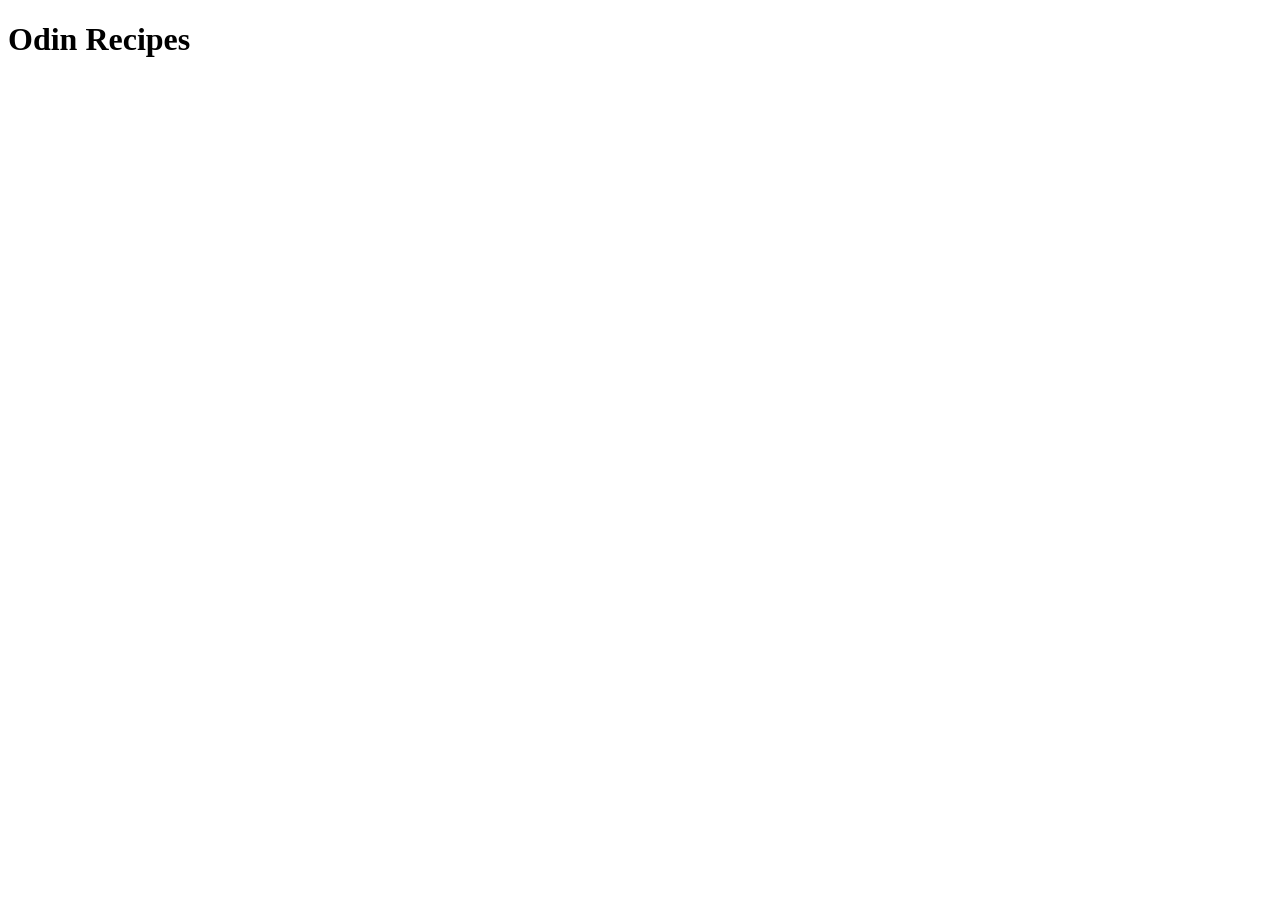
==== index.html @ 9a6dac66 "initial commit" ====
<!DOCTYPE html>
<html lang="en">
<head>
    <meta charset="UTF-8">
    <meta name="viewport" content="width=device-width, initial-scale=1.0">
    <title>Odin Recipes</title>
</head>
<body>
    <h1>Odin Recipes</h1>
</body>
</html>
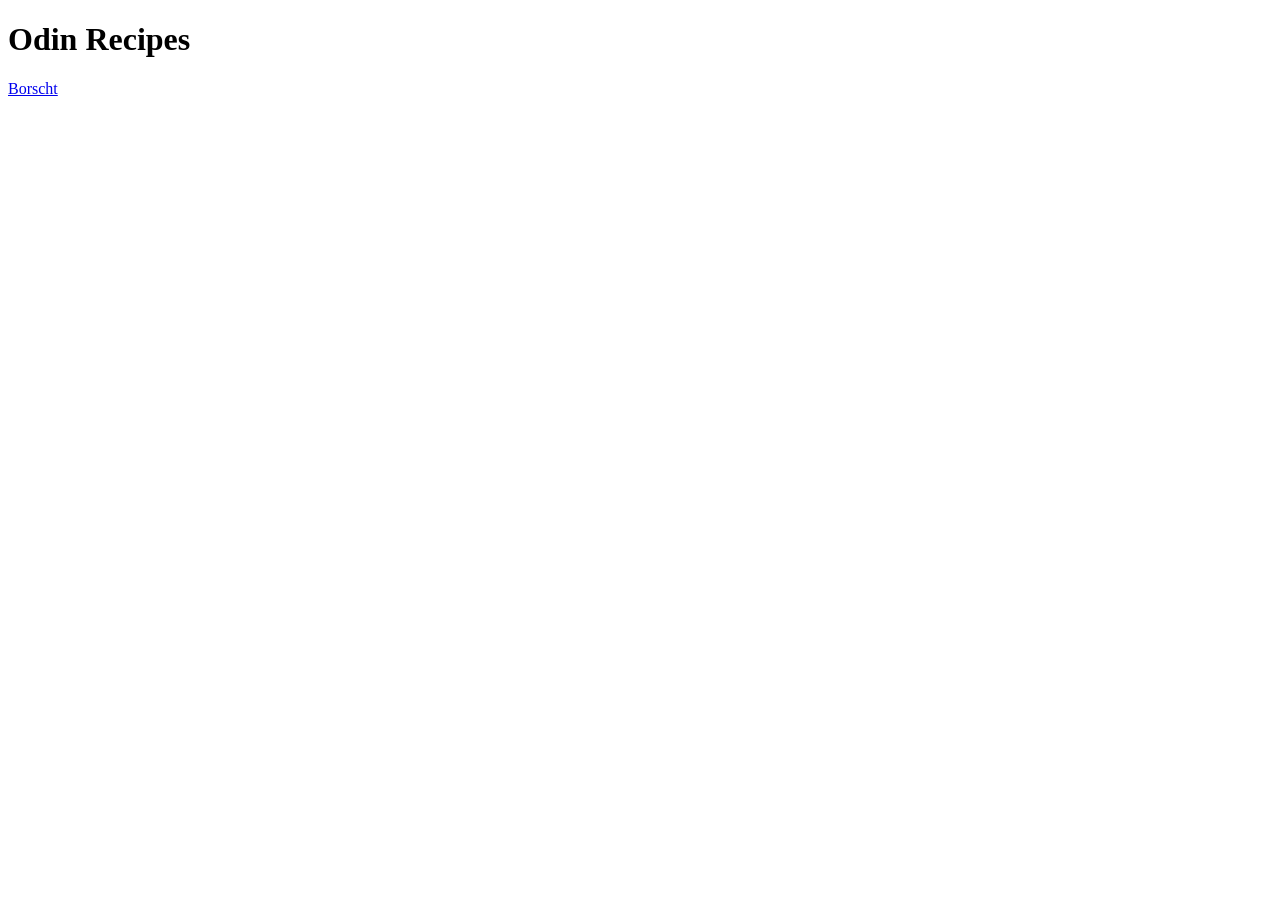
==== commit 039a2740: "Add recipe page" ====
--- a/index.html
+++ b/index.html
@@ -7,5 +7,6 @@
 </head>
 <body>
     <h1>Odin Recipes</h1>
+    <a href="recipes/borscht.html">Borscht</a>
 </body>
 </html>
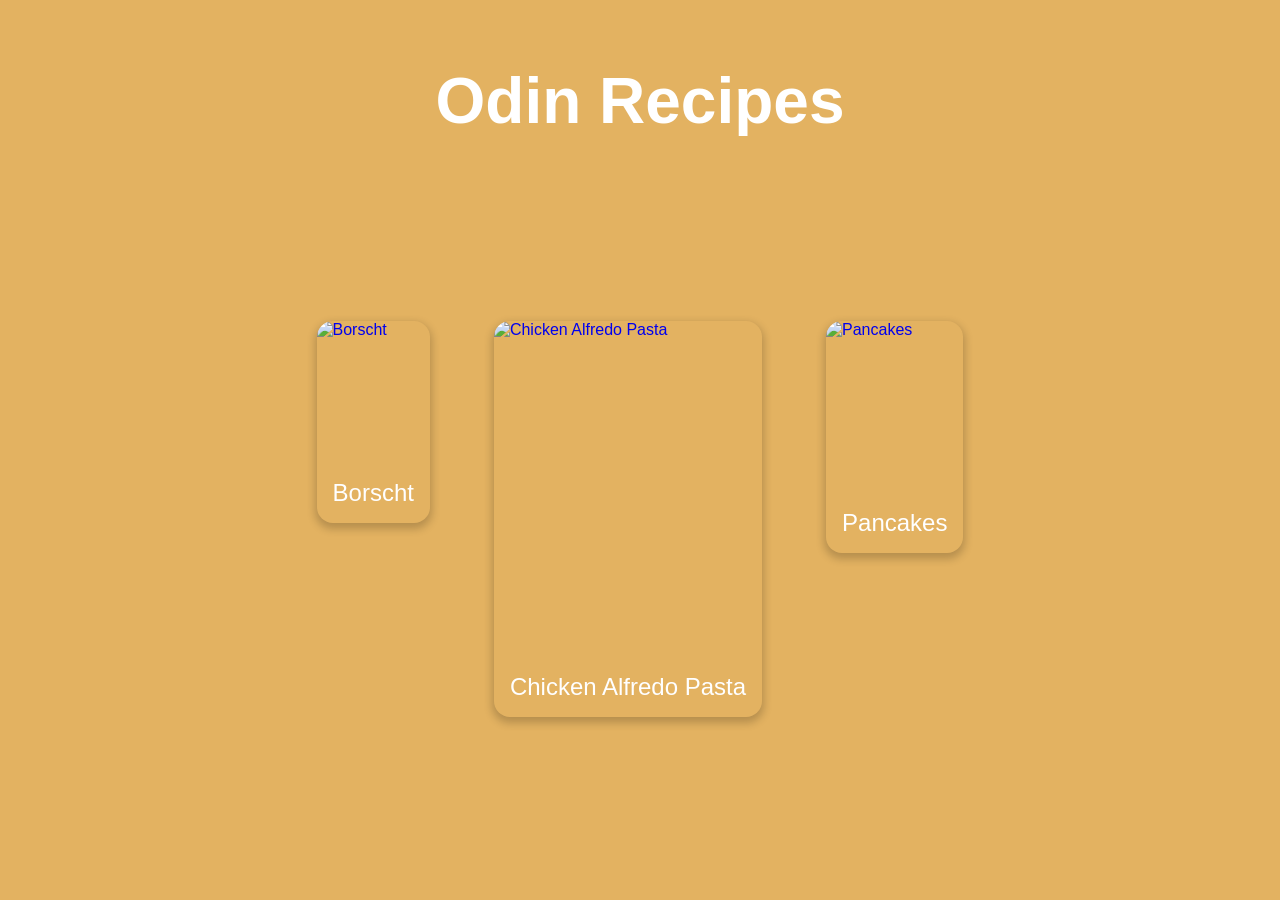
==== commit 4d09798c: "Enhanced index page with semantic html, add styling using flexbox and grid with hover effects on car" ====
--- a/index.html
+++ b/index.html
@@ -1,12 +1,48 @@
-<!DOCTYPE html>
+<!doctype html>
 <html lang="en">
-<head>
-    <meta charset="UTF-8">
-    <meta name="viewport" content="width=device-width, initial-scale=1.0">
+  <head>
+    <meta charset="UTF-8" />
+    <meta name="viewport" content="width=device-width, initial-scale=1.0" />
     <title>Odin Recipes</title>
-</head>
-<body>
-    <h1>Odin Recipes</h1>
-    <a href="recipes/borscht.html">Borscht</a>
-</body>
-</html>+    <link rel="stylesheet" href="global.css" />
+  </head>
+  <body>
+    <header class="header">
+      <h1 class="header__title">Odin Recipes</h1>
+    </header>
+    <main class="recipes">
+      <ul class="recipes__list">
+        <li>
+          <a href="recipes/borscht.html" class="recipe"
+            ><img
+              src="https://live.staticflickr.com/4108/5033415296_42afb36608_b.jpg"
+              alt="Borscht"
+              class="recipe__image"
+            />
+            <p class="recipe__title">Borscht</p></a
+          >
+        </li>
+        <li>
+          <a href="recipes/chicken-alfredo-pasta.html" class="recipe">
+            <img
+              src="https://encrypted-tbn0.gstatic.com/images?q=tbn:ANd9GcRVt-o42xXh1tRxAOkj5MKtOSGcJ_rHySEvvOYqE-GrAgFgfx3KFaHLvPo&s=10"
+              alt="Chicken Alfredo Pasta"
+              class="recipe__image"
+            />
+            <p class="recipe__title">Chicken Alfredo Pasta</p></a
+          >
+        </li>
+        <li>
+          <a href="recipes/pancakes.html" class="recipe">
+            <img
+              src="https://i0.pickpik.com/photos/85/208/888/pancake-schaumomelette-omelette-egg-preview.jpg"
+              alt="Pancakes"
+              class="recipe__image"
+            />
+            <p class="recipe__title">Pancakes</p></a
+          >
+        </li>
+      </ul>
+    </main>
+  </body>
+</html>
--- a/global.css
+++ b/global.css
@@ -0,0 +1,76 @@
+* {
+  margin: 0;
+  padding: 0;
+  box-sizing: border-box;
+}
+
+html {
+  font-family: sans-serif;
+}
+
+body {
+  display: grid;
+  grid-template-rows: auto 1fr;
+  min-height: 100vh;
+
+  background-color: oklch(0.7918 0.1143 78.46);
+}
+
+.header {
+  padding-top: 4rem;
+  margin: 0 auto;
+}
+
+.header__title {
+  font-size: 4rem;
+  color: oklch(100% 0% 0);
+}
+
+.recipes {
+  display: flex;
+  justify-content: center;
+  align-items: center;
+}
+
+.recipes__list {
+  display: flex;
+  gap: 4rem;
+
+  list-style-type: none;
+}
+
+.recipe {
+  text-decoration: none;
+
+  display: flex;
+  flex-direction: column;
+  align-items: center;
+
+  border-radius: 16px;
+  box-shadow: 0px 4px 8px 2px oklch(0% 0% 0 / 20%);
+  transition: all 0.2s ease;
+
+  &:hover {
+    box-shadow: 0px 6px 10px 4px oklch(0% 0% 0 / 20%);
+    transform: translateY(-4px);
+    scale: 1.02;
+  }
+}
+
+.recipe__image {
+  aspect-ratio: 4/5;
+
+  border-top-left-radius: inherit;
+  border-top-right-radius: inherit;
+
+  max-width: 360px;
+  width: 100%;
+  object-fit: cover;
+}
+
+.recipe__title {
+  padding: 1rem;
+  font-size: 1.5rem;
+
+  color: oklch(100% 0% 0);
+}
